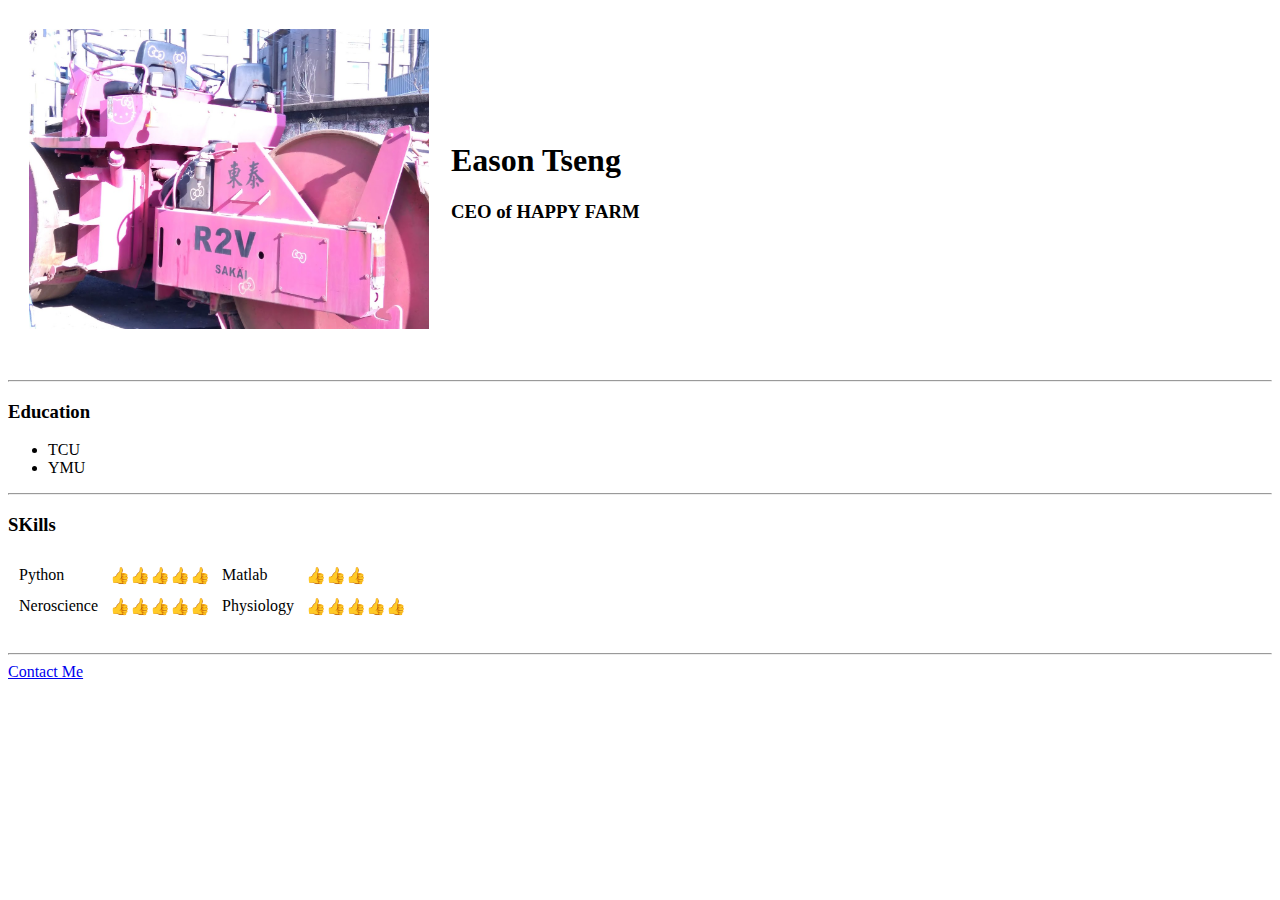
==== index.html @ 5ad71299 "Add files via upload" ====
<!DOCTYPE html>
<head>
    <meta charset="utf-8">
</head>

<body>
    <table cellspacing="20">
        <tr>
            <td><img src="image/pink.jpg" width="400", height="300" ></td>
            <td>
                <h1>Eason Tseng</h1>
                <h3>CEO of HAPPY FARM</h3>
            </td>
        </tr>
    </table>
    <br>
    <hr>
    <h3>Education</h3>
    <ul>
        <li>TCU</li>
        <li>YMU</li>
    </ul>
    
    <hr>
    <h3>SKills</h3>
    <table cellspacing="10">
        <tr>
            <td>Python</td>
            <td>👍👍👍👍👍</td>
            <td>Matlab</td>
            <td>👍👍👍</td>
        </tr>
        <tr>
            <td>Neroscience</td>
            <td>👍👍👍👍👍</td>
            <td>Physiology</td>
            <td>👍👍👍👍👍</td>
        </tr>

    </table>
    <br>
    <hr>
    <a href="contactMe.html">Contact Me</a>
</body>
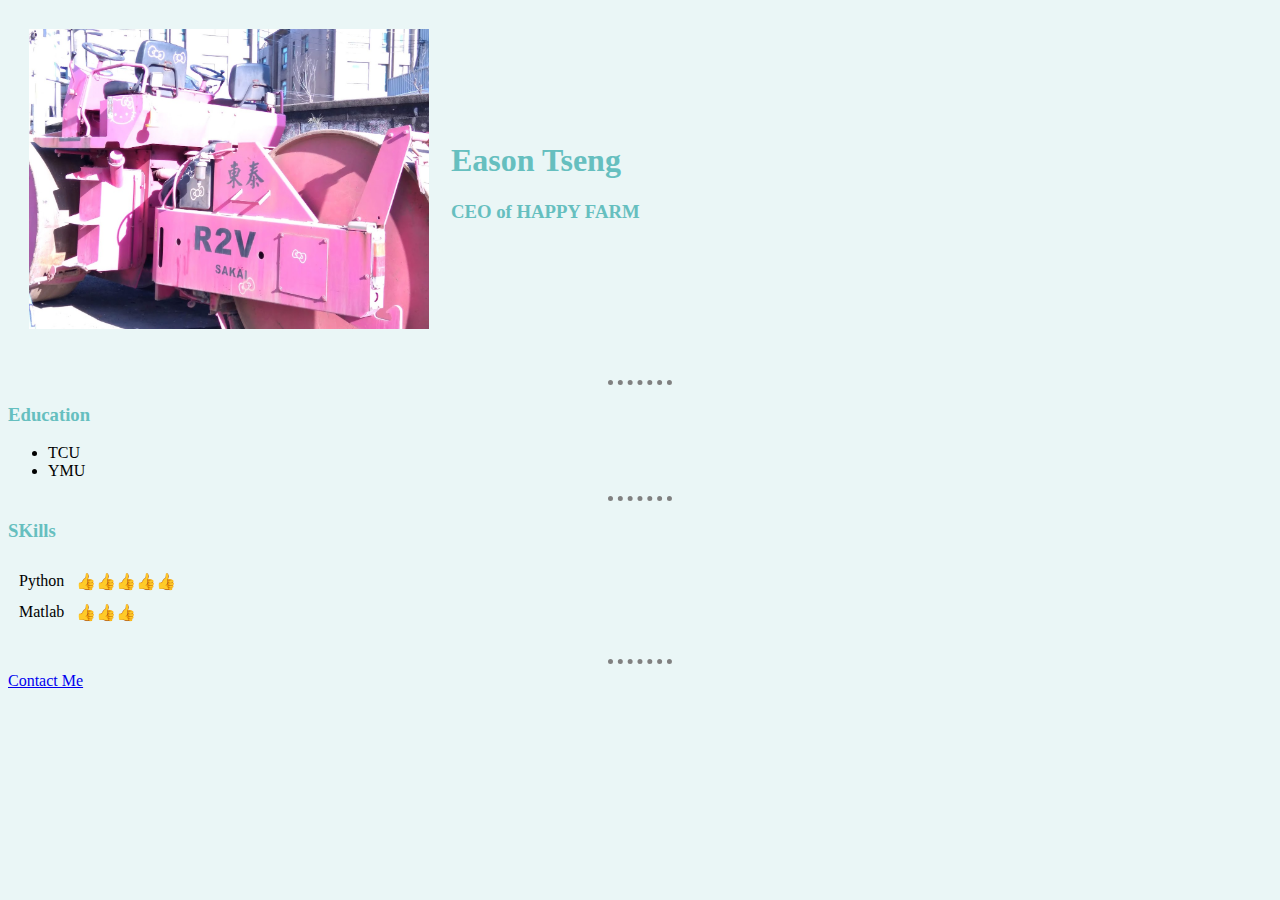
==== commit d70b3b5a: "add css file" ====
--- a/index.html
+++ b/index.html
@@ -1,6 +1,9 @@
 <!DOCTYPE html>
 <head>
     <meta charset="utf-8">
+    <title>Eason's personal website</title>
+    <link rel="stylesheet" href="css/styles.css">
+    
 </head>
 
 <body>
@@ -27,14 +30,10 @@
         <tr>
             <td>Python</td>
             <td>👍👍👍👍👍</td>
+        </tr>
+        <tr>
             <td>Matlab</td>
             <td>👍👍👍</td>
-        </tr>
-        <tr>
-            <td>Neroscience</td>
-            <td>👍👍👍👍👍</td>
-            <td>Physiology</td>
-            <td>👍👍👍👍👍</td>
         </tr>
 
     </table>
--- a/css/styles.css
+++ b/css/styles.css
@@ -0,0 +1,20 @@
+body {
+    background-color: #eaf6f6;
+}
+
+hr {
+    border-color: grey;
+    border-width: 5px;
+    border-style: none;
+    border-top-style: dotted ;
+    width: 5%;
+
+}
+
+h1 {
+    color: #66bfbf;
+}
+
+h3 {
+    color: #66bfbf;
+}